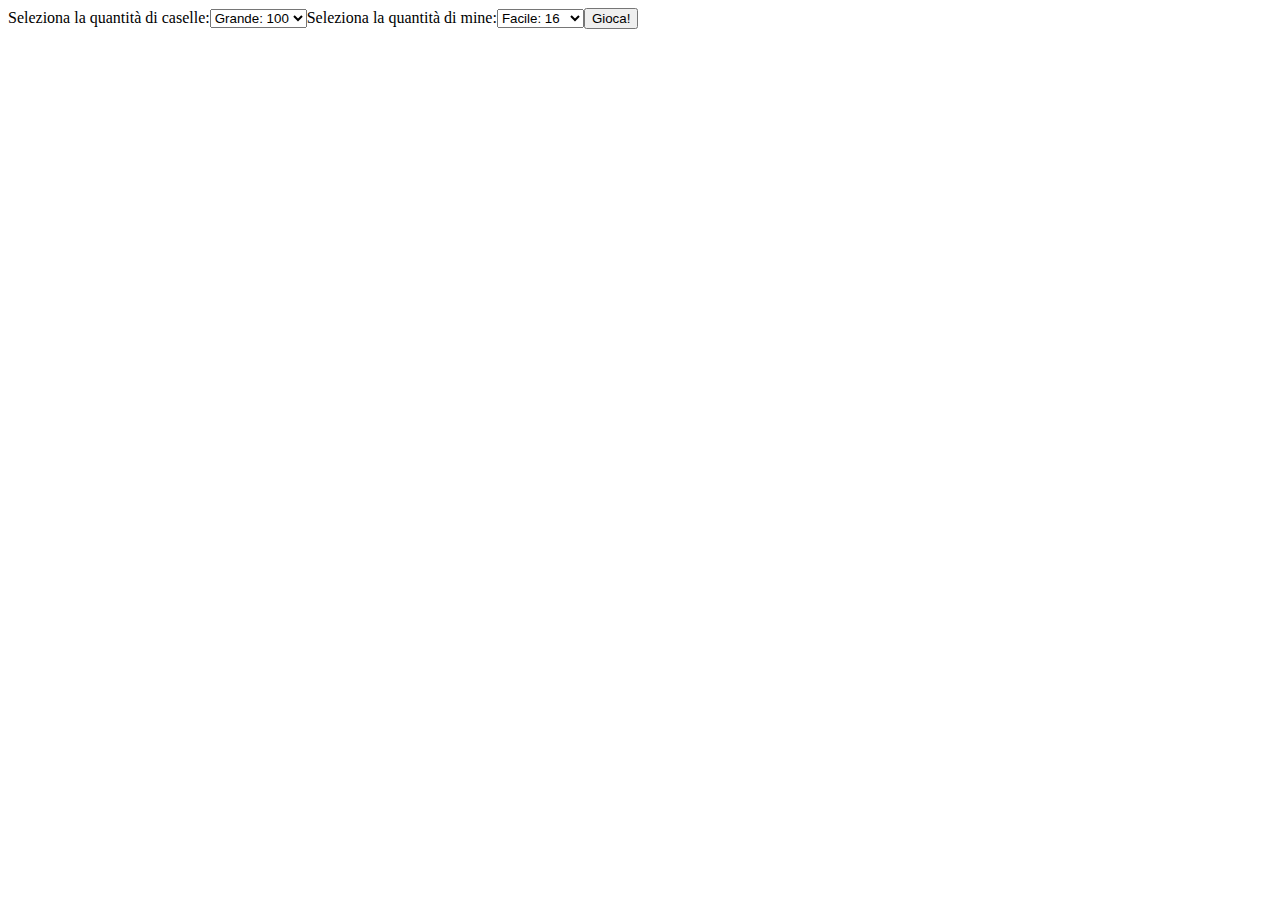
==== bonus/index.html @ 3ce2bf28 "lavorando alla grafica" ====
<!DOCTYPE html>
<html lang="it">
<head>
    <meta charset="UTF-8">
    <meta name="viewport" content="width=device-width, initial-scale=1.0">
    <title>Campo Minato</title>
    <link rel="stylesheet" href="style.css">
</head>
<body>
    <div id="schermata-principale"></div>
    
    <script src="grafica.js"></script>
    <script src="logica.js"></script>
    <script src="grafica-game-on.js"></script>
</body>
</html>
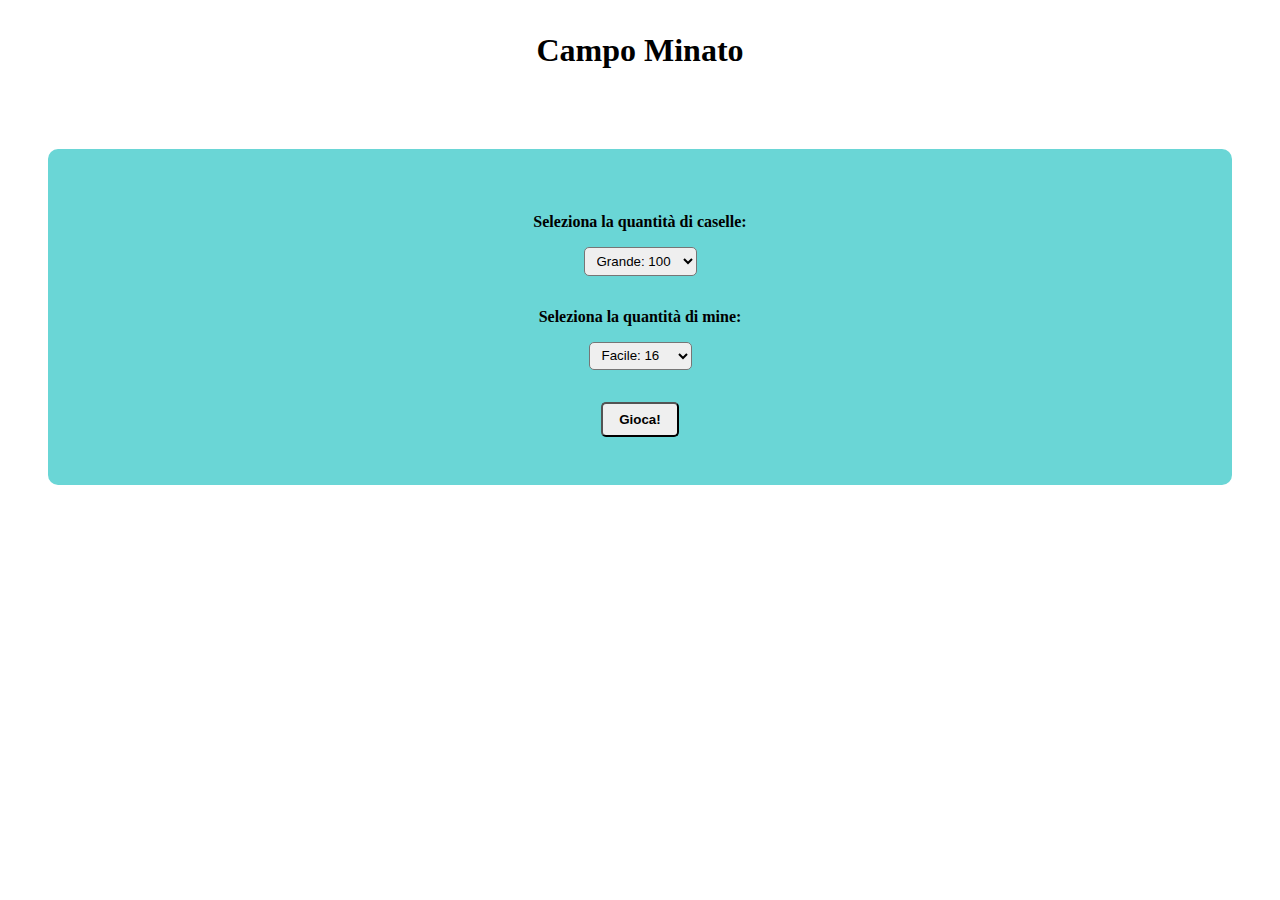
==== commit 3b63c636: "manca logica per concludere la partita quando sono rimaste solo mine" ====
--- a/bonus/index.html
+++ b/bonus/index.html
@@ -7,6 +7,7 @@
     <link rel="stylesheet" href="style.css">
 </head>
 <body>
+    <h1>Campo Minato</h1>
     <div id="schermata-principale"></div>
     
     <script src="grafica.js"></script>
--- a/bonus/style.css
+++ b/bonus/style.css
@@ -0,0 +1,83 @@
+* {
+    margin: 0;
+    padding: 0;
+    box-sizing: border-box;
+}
+
+h1 {
+    padding: 2rem 0;
+    text-align: center;
+}
+
+h3 {
+    margin: 1rem auto 2rem auto;
+}
+
+#schermata-principale {
+    margin: 0 auto;
+    padding: 3rem;
+    text-align: center;
+    text-align: center;
+}
+
+form {
+    display: flex;
+    flex-direction: column;
+    justify-content: center;
+    align-items: center;
+    padding: 2rem;
+    border-radius: 10px;
+    background-color: rgb(106, 214, 214);
+}
+
+label, button {
+    margin: 2rem auto 1rem auto;
+    font-weight: bold;
+}
+
+select {
+    padding: 0.3rem 0.5rem;
+    border-radius: 5px;
+}
+
+button {
+    padding: 0.5rem 1rem;
+    border-radius: 5px;
+}
+
+.campo-minato {
+    display: flex;
+    flex-wrap: wrap;
+    justify-content: center;
+    align-items: center;
+    width: 550px;
+    background-color: rgb(131, 79, 30);
+    padding: 1rem;
+    margin: 1rem auto;
+}
+
+.casella {
+    flex-grow: 0;
+    flex-shrink: 0;
+    height: 50px;
+    width: 50px;
+    border-radius: 5px;
+    border: 1px solid rgb(131, 79, 30);
+    background-color: green;
+    line-height: 50px;
+    font-weight: bold;
+}
+
+.lost {
+    position: absolute;
+    top: 0;
+    left: 0;
+    text-align: center;
+    width: 100vw;
+    height: 100vh;
+    background-color: rgba(255, 255, 255, 0.95);
+    display: flex;
+    flex-direction: column;
+    justify-content: center;
+    align-items: center;
+}